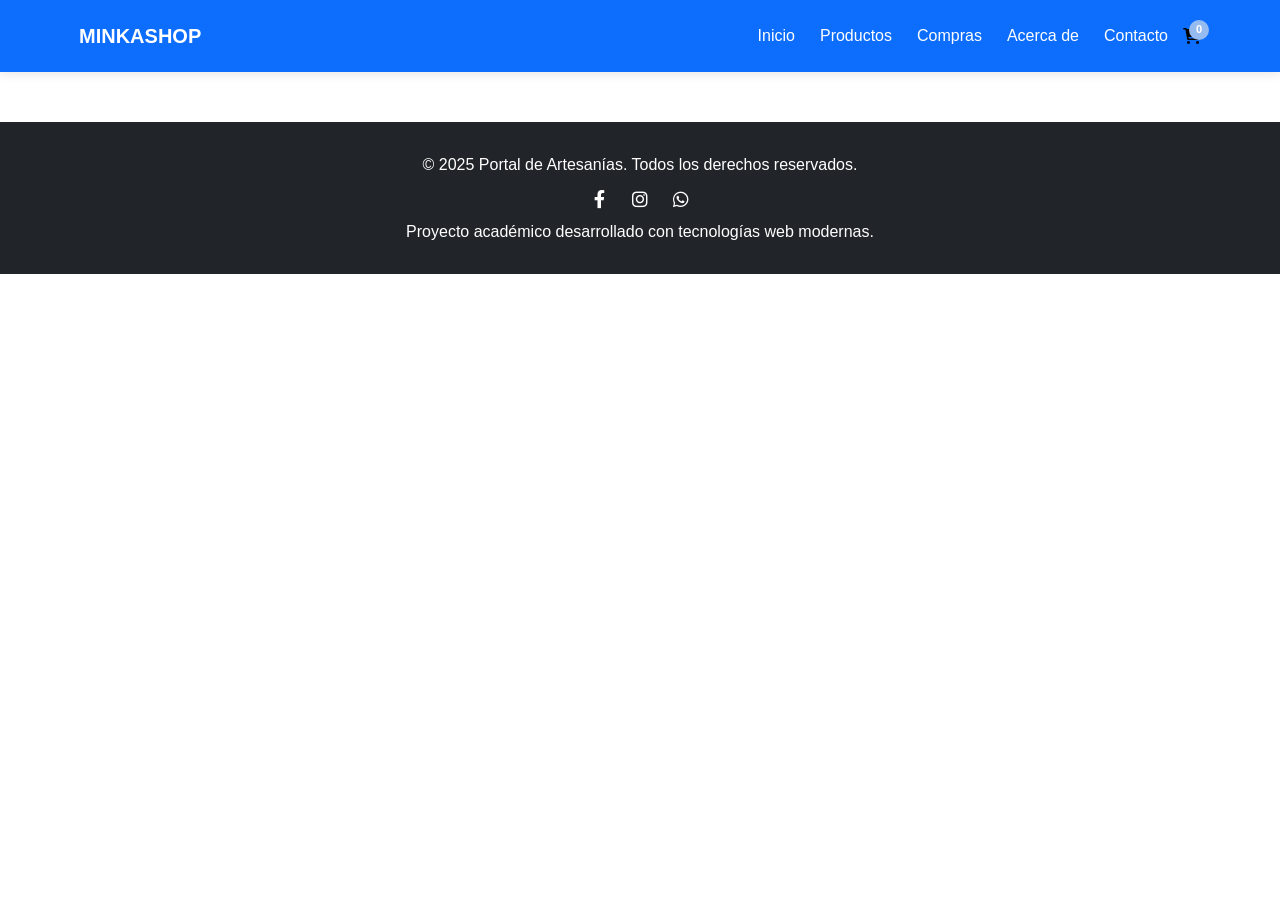
==== acercade.html @ be698a84 "Actualizacion de header y footer" ====
<!DOCTYPE html>
<html lang="es">
<head>
    <meta charset="UTF-8">
    <meta name="viewport" content="width=device-width, initial-scale=1.0">
    <title>MINKASHOP - Portal de Artesanías</title>
    <link rel="stylesheet" href=".\assets\css\styles.css">
    <link href="https://fonts.googleapis.com/css2?family=Montserrat:wght@400;600&family=Playfair+Display:wght@700&display=swap" rel="stylesheet">
    <link rel="stylesheet" href="https://cdnjs.cloudflare.com/ajax/libs/font-awesome/6.0.0-beta3/css/all.min.css">
  </head>
<body>
  <header>
    <div class="container">
        <div class="header-content">
            <h1 class="logo">MINKASHOP</h1>
            <button class="menu-toggle" aria-label="Abrir menú">
                <i class="fas fa-bars"></i>
            </button>
            <nav>
                <ul>
                    <li><a href="#">Inicio</a></li>
                    <li><a href="#">Productos</a></li>
                    <li><a href="#">Compras</a></li>
                    <li><a href="#">Acerca de </a></li>
                    <li><a href="#">Contacto</a></li>
                    <li class="cart-icon">
                        <a href="#" id="cartButton">
                            <i class="fas fa-shopping-cart"></i>
                            <span class="cart-count">0</span>
                        </a>
                    </li>
                </ul>
            </nav>
        </div>
    </div>
</header>


 <!-- Contenido principal iría aquí -->

  
  <footer>
    <div class="container">
        <p>&copy; 2025 Portal de Artesanías. Todos los derechos reservados.
            <br>
            <!-- Iconos de redes sociales -->
            <div class="social-media">
                <a href="https://facebook.com/tupagina" target="_blank" class="social-icon" style="text-decoration: none;">
                    <i class="fab fa-facebook-f"></i>
                </a>
                <a href="https://instagram.com/tupagina" target="_blank" class="social-icon" style="text-decoration: none;">
                    <i class="fab fa-instagram"></i>
                </a>
                <a href="https://wa.me/573001234567" target="_blank" class="social-icon" style="text-decoration: none;">
                    <i class="fab fa-whatsapp"></i>
                </a>
            </div>
            Proyecto académico desarrollado con tecnologías web modernas.
        </p>
    </div>
</footer>

<!-- Modal del Carrito -->
<div class="cart-overlay" id="cartOverlay">
    <div class="cart-drawer">
        <div class="cart-header">
            <h3>Tu Carrito de Compras</h3>
            <button class="close-cart">&times;</button>
        </div>
        <div class="cart-body">
            <div class="empty-cart-message">
                <i class="fas fa-shopping-basket"></i>
                <p>Tu carrito está vacío</p>
            </div>
            <div class="cart-items-container" id="cartItems"></div>
        </div>
        <div class="cart-footer">
            <div class="cart-summary">
                <div class="cart-subtotal">
                    <span>Subtotal:</span>
                    <span class="subtotal-amount">$0</span>
                </div>
                <p class="cart-taxes">Impuestos y envío calculados al finalizar</p>
            </div>
            <div class="cart-actions">
                <button class="btn btn-secondary continue-shopping">Seguir Comprando</button>
                <button class="btn btn-primary checkout-btn" disabled>Finalizar Compra</button>
            </div>
        </div>
    </div>
</div>

    <script src=".\assets\js\main.js"></script>
</body>
</html>
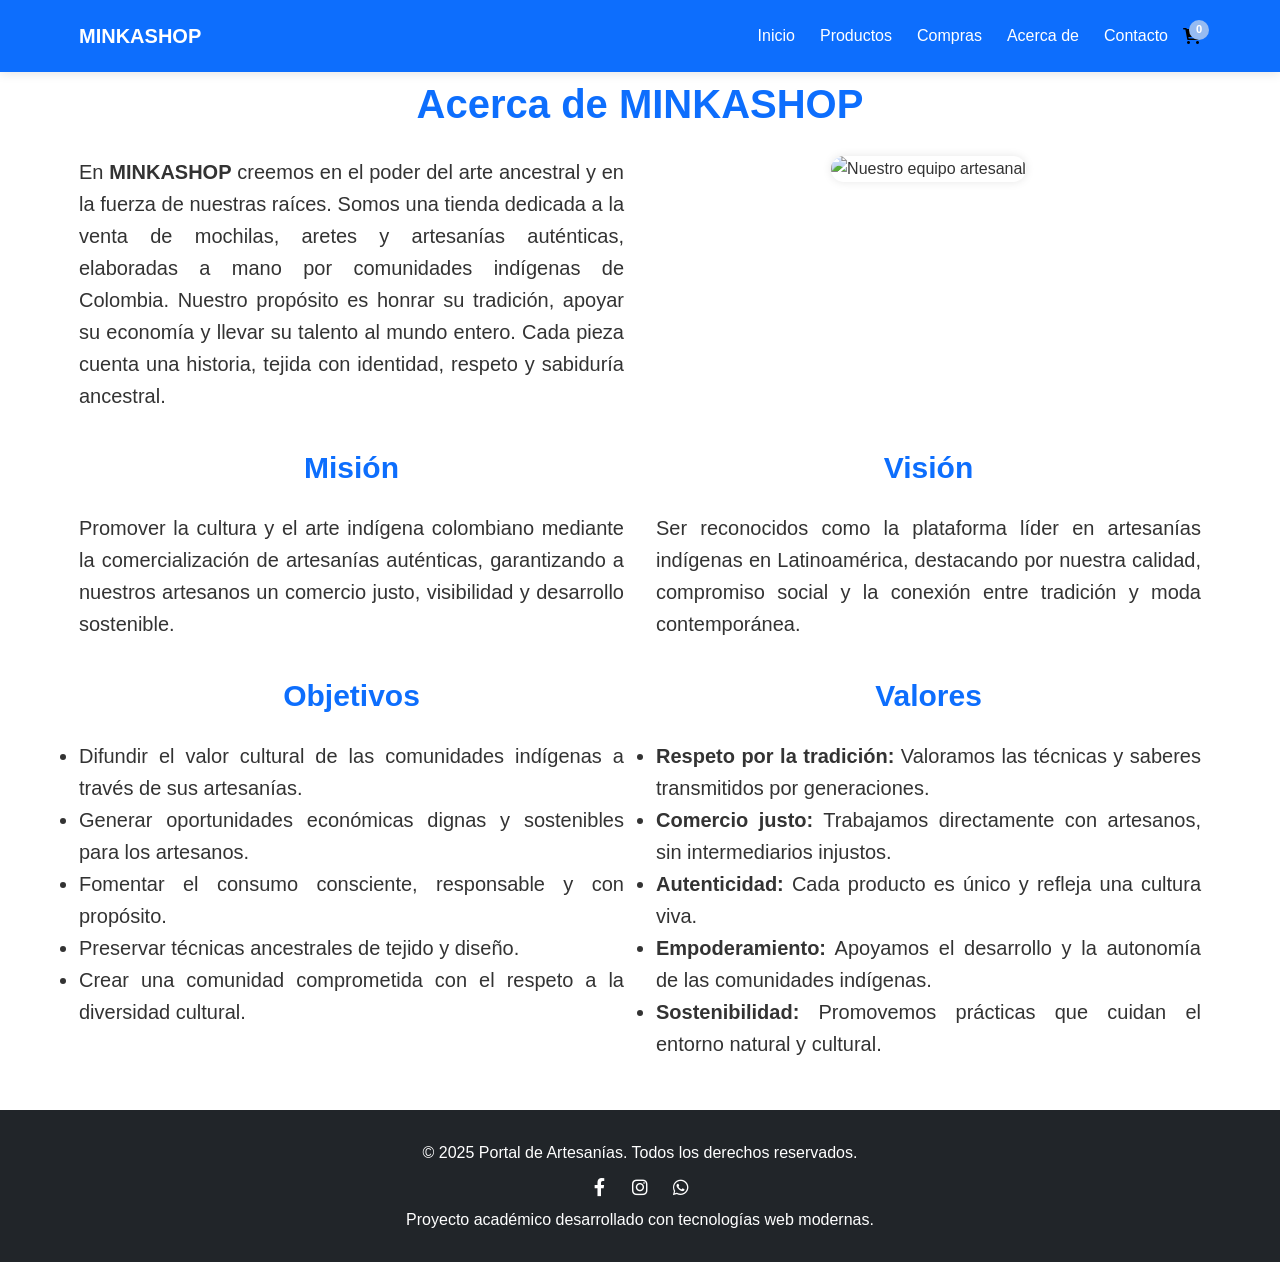
==== commit e6946378: "se agrego acerca de by Orlenis Laguna" ====
--- a/acercade.html
+++ b/acercade.html
@@ -3,93 +3,137 @@
 <head>
     <meta charset="UTF-8">
     <meta name="viewport" content="width=device-width, initial-scale=1.0">
-    <title>MINKASHOP - Portal de Artesanías</title>
-    <link rel="stylesheet" href=".\assets\css\styles.css">
+    <title>MINKASHOP - Artesanías Colombianas</title>
+    <link rel="stylesheet" href="https://cdnjs.cloudflare.com/ajax/libs/font-awesome/6.0.0-beta3/css/all.min.css">
     <link href="https://fonts.googleapis.com/css2?family=Montserrat:wght@400;600&family=Playfair+Display:wght@700&display=swap" rel="stylesheet">
-    <link rel="stylesheet" href="https://cdnjs.cloudflare.com/ajax/libs/font-awesome/6.0.0-beta3/css/all.min.css">
-  </head>
+    <link rel="stylesheet" href=".\assets\css\acercade.css">
+</head>
 <body>
-  <header>
-    <div class="container">
-        <div class="header-content">
-            <h1 class="logo">MINKASHOP</h1>
-            <button class="menu-toggle" aria-label="Abrir menú">
-                <i class="fas fa-bars"></i>
-            </button>
-            <nav>
-                <ul>
-                    <li><a href="#">Inicio</a></li>
-                    <li><a href="#">Productos</a></li>
-                    <li><a href="#">Compras</a></li>
-                    <li><a href="#">Acerca de </a></li>
-                    <li><a href="#">Contacto</a></li>
-                    <li class="cart-icon">
-                        <a href="#" id="cartButton">
-                            <i class="fas fa-shopping-cart"></i>
-                            <span class="cart-count">0</span>
-                        </a>
-                    </li>
-                </ul>
-            </nav>
-        </div>
-    </div>
-</header>
-
-
- <!-- Contenido principal iría aquí -->
-
-  
-  <footer>
-    <div class="container">
-        <p>&copy; 2025 Portal de Artesanías. Todos los derechos reservados.
-            <br>
-            <!-- Iconos de redes sociales -->
-            <div class="social-media">
-                <a href="https://facebook.com/tupagina" target="_blank" class="social-icon" style="text-decoration: none;">
-                    <i class="fab fa-facebook-f"></i>
-                </a>
-                <a href="https://instagram.com/tupagina" target="_blank" class="social-icon" style="text-decoration: none;">
-                    <i class="fab fa-instagram"></i>
-                </a>
-                <a href="https://wa.me/573001234567" target="_blank" class="social-icon" style="text-decoration: none;">
-                    <i class="fab fa-whatsapp"></i>
-                </a>
-            </div>
-            Proyecto académico desarrollado con tecnologías web modernas.
-        </p>
-    </div>
-</footer>
-
-<!-- Modal del Carrito -->
-<div class="cart-overlay" id="cartOverlay">
-    <div class="cart-drawer">
-        <div class="cart-header">
-            <h3>Tu Carrito de Compras</h3>
-            <button class="close-cart">&times;</button>
-        </div>
-        <div class="cart-body">
-            <div class="empty-cart-message">
-                <i class="fas fa-shopping-basket"></i>
-                <p>Tu carrito está vacío</p>
-            </div>
-            <div class="cart-items-container" id="cartItems"></div>
-        </div>
-        <div class="cart-footer">
-            <div class="cart-summary">
-                <div class="cart-subtotal">
-                    <span>Subtotal:</span>
-                    <span class="subtotal-amount">$0</span>
-                </div>
-                <p class="cart-taxes">Impuestos y envío calculados al finalizar</p>
-            </div>
-            <div class="cart-actions">
-                <button class="btn btn-secondary continue-shopping">Seguir Comprando</button>
-                <button class="btn btn-primary checkout-btn" disabled>Finalizar Compra</button>
+    <header>
+        <div class="container">
+            <div class="header-content">
+                <h1 class="logo">MINKASHOP</h1>
+                <button class="menu-toggle" aria-label="Abrir menú">
+                    <i class="fas fa-bars"></i>
+                </button>
+                <nav>
+                    <ul>
+                        <li><a href="index.html">Inicio</a></li>
+                        <li><a href="productos.html">Productos</a></li>
+                        <li><a href="compras.html">Compras</a></li>
+                        <li><a href="acercade.html">Acerca de </a></li>
+                        <li><a href="contacto.html">Contacto</a></li>
+                        <li class="cart-icon">
+                            <a href="#" id="cartButton">
+                                <i class="fas fa-shopping-cart"></i>
+                                <span class="cart-count">0</span>
+                            </a>
+                        </li>
+                    </ul>
+                </nav>
             </div>
         </div>
-    </div>
-</div>
+    </header>
 
-    <script src=".\assets\js\main.js"></script>
+    <main>
+      <div class="container">
+        <h2 class="acerca">Acerca de MINKASHOP</h2>
+        <div class="row">
+          <div class="col-6">
+            <p class="texto">En <strong>MINKASHOP</strong> creemos en el poder del arte ancestral y en la fuerza de nuestras raíces. Somos una tienda dedicada a la venta de mochilas, aretes y artesanías auténticas, elaboradas a mano por comunidades indígenas de Colombia. Nuestro propósito es honrar su tradición, apoyar su economía y llevar su talento al mundo entero. Cada pieza cuenta una historia, tejida con identidad, respeto y sabiduría ancestral.</p>
+          </div>
+          <div class="col-6 centrado">
+            <img src="https://artesaniasdecolombia.com.co/Documentos/Contenido/43081_feria_27s_esta.jpg" alt="Nuestro equipo artesanal" class="imagen">
+          </div>
+        </div>
+    
+        <div class="row" style="margin-top: 2rem;">
+          <div class="col-6">
+            <h3 class="titulo">Misión</h3>
+            <p class="texto">Promover la cultura y el arte indígena colombiano mediante la comercialización de artesanías auténticas, garantizando a nuestros artesanos un comercio justo, visibilidad y desarrollo sostenible.</p>
+          </div>
+          <div class="col-6">
+            <h3 class="titulo">Visión</h3>
+            <p class="texto">Ser reconocidos como la plataforma líder en artesanías indígenas en Latinoamérica, destacando por nuestra calidad, compromiso social y la conexión entre tradición y moda contemporánea.</p>
+          </div>
+        </div>
+    
+        <div class="row" style="margin-top: 2rem;">
+          <div class="col-6">
+            <h3 class="titulo">Objetivos</h3>
+            <ul class="texto">
+              <li>Difundir el valor cultural de las comunidades indígenas a través de sus artesanías.</li>
+              <li>Generar oportunidades económicas dignas y sostenibles para los artesanos.</li>
+              <li>Fomentar el consumo consciente, responsable y con propósito.</li>
+              <li>Preservar técnicas ancestrales de tejido y diseño.</li>
+              <li>Crear una comunidad comprometida con el respeto a la diversidad cultural.</li>
+            </ul>
+          </div>
+          <div class="col-6">
+            <h3 class="titulo"> Valores</h3>
+            <ul class="texto">
+              <li><strong>Respeto por la tradición:</strong> Valoramos las técnicas y saberes transmitidos por generaciones.</li>
+              <li><strong>Comercio justo:</strong> Trabajamos directamente con artesanos, sin intermediarios injustos.</li>
+              <li><strong>Autenticidad:</strong> Cada producto es único y refleja una cultura viva.</li>
+              <li><strong>Empoderamiento:</strong> Apoyamos el desarrollo y la autonomía de las comunidades indígenas.</li>
+              <li><strong>Sostenibilidad:</strong> Promovemos prácticas que cuidan el entorno natural y cultural.</li>
+            </ul>
+          </div>
+        </div>
+      </div>
+    </main>
+
+    <footer>
+        <div class="container">
+            <p>&copy; 2025 Portal de Artesanías. Todos los derechos reservados.
+                <br>
+                <!-- Iconos de redes sociales -->
+                <div class="social-media">
+                    <a href="https://facebook.com/tupagina" target="_blank" class="social-icon" style="text-decoration: none;">
+                        <i class="fab fa-facebook-f"></i>
+                    </a>
+                    <a href="https://instagram.com/tupagina" target="_blank" class="social-icon" style="text-decoration: none;">
+                        <i class="fab fa-instagram"></i>
+                    </a>
+                    <a href="https://wa.me/573001234567" target="_blank" class="social-icon" style="text-decoration: none;">
+                        <i class="fab fa-whatsapp"></i>
+                    </a>
+                </div>
+                Proyecto académico desarrollado con tecnologías web modernas.
+            </p>
+        </div>
+    </footer>
+
+    <!-- Modal del Carrito -->
+    <div class="cart-overlay" id="cartOverlay">
+      <div class="cart-drawer">
+          <div class="cart-header">
+              <h3>Tu Carrito de Compras</h3>
+              <button class="close-cart">&times;</button>
+          </div>
+          <div class="cart-body">
+              <div class="empty-cart-message">
+                  <i class="fas fa-shopping-basket"></i>
+                  <p>Tu carrito está vacío</p>
+              </div>
+              <div class="cart-items-container" id="cartItems"></div>
+          </div>
+          <div class="cart-footer">
+              <div class="cart-summary">
+                  <div class="cart-subtotal">
+                      <span>Subtotal:</span>
+                      <span class="subtotal-amount">$0</span>
+                  </div>
+                  <p class="cart-taxes">Impuestos y envío calculados al finalizar</p>
+              </div>
+              <div class="cart-actions">
+                  <button class="btn btn-secondary continue-shopping">Seguir Comprando</button>
+                  <button class="btn btn-primary checkout-btn" disabled>Finalizar Compra</button>
+              </div>
+          </div>
+      </div>
+  </div>
+
+    <script src="./assets/js/main.js"></script>
 </body>
 </html>
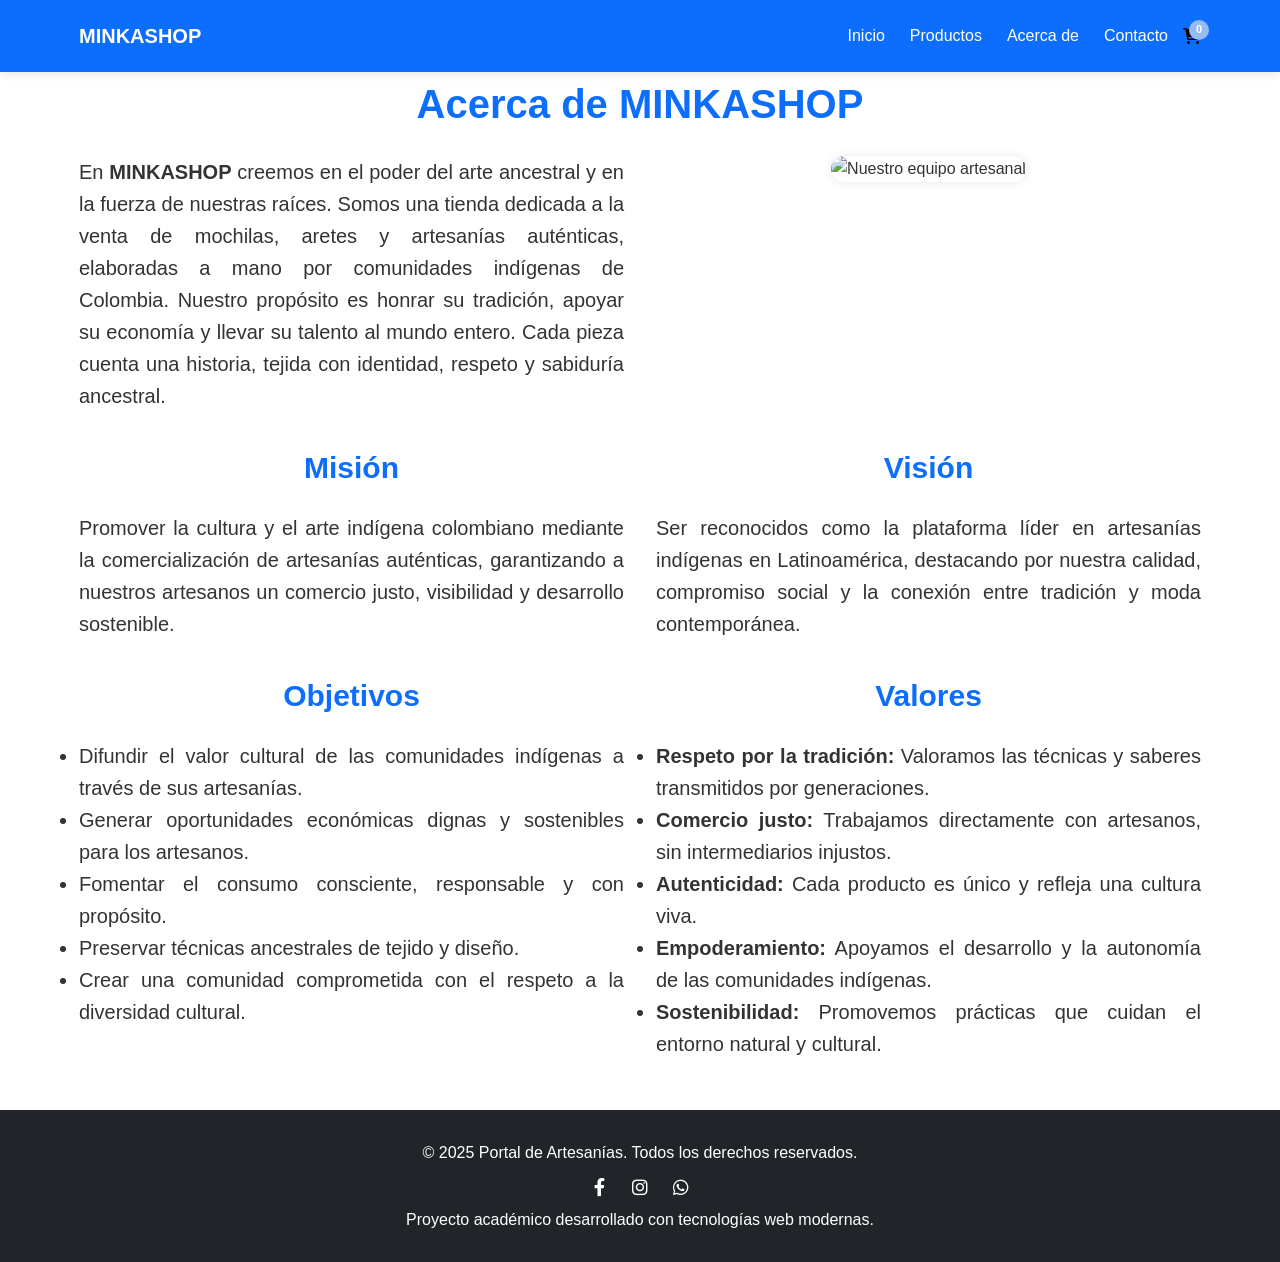
==== commit 6065174d: "Actualizacion casi definitiva" ====
--- a/acercade.html
+++ b/acercade.html
@@ -20,7 +20,6 @@
                     <ul>
                         <li><a href="index.html">Inicio</a></li>
                         <li><a href="productos.html">Productos</a></li>
-                        <li><a href="compras.html">Compras</a></li>
                         <li><a href="acercade.html">Acerca de </a></li>
                         <li><a href="contacto.html">Contacto</a></li>
                         <li class="cart-icon">
@@ -128,12 +127,12 @@
               </div>
               <div class="cart-actions">
                   <button class="btn btn-secondary continue-shopping">Seguir Comprando</button>
-                  <button class="btn btn-primary checkout-btn" disabled>Finalizar Compra</button>
+                  <a href="compras.html"><button class="btn btn-primary checkout-btn" disabled>Finalizar Compra</button></a>
               </div>
           </div>
       </div>
   </div>
 
-    <script src="./assets/js/main.js"></script>
+    <script src=".\assets\js\main.js"></script>
 </body>
 </html>
